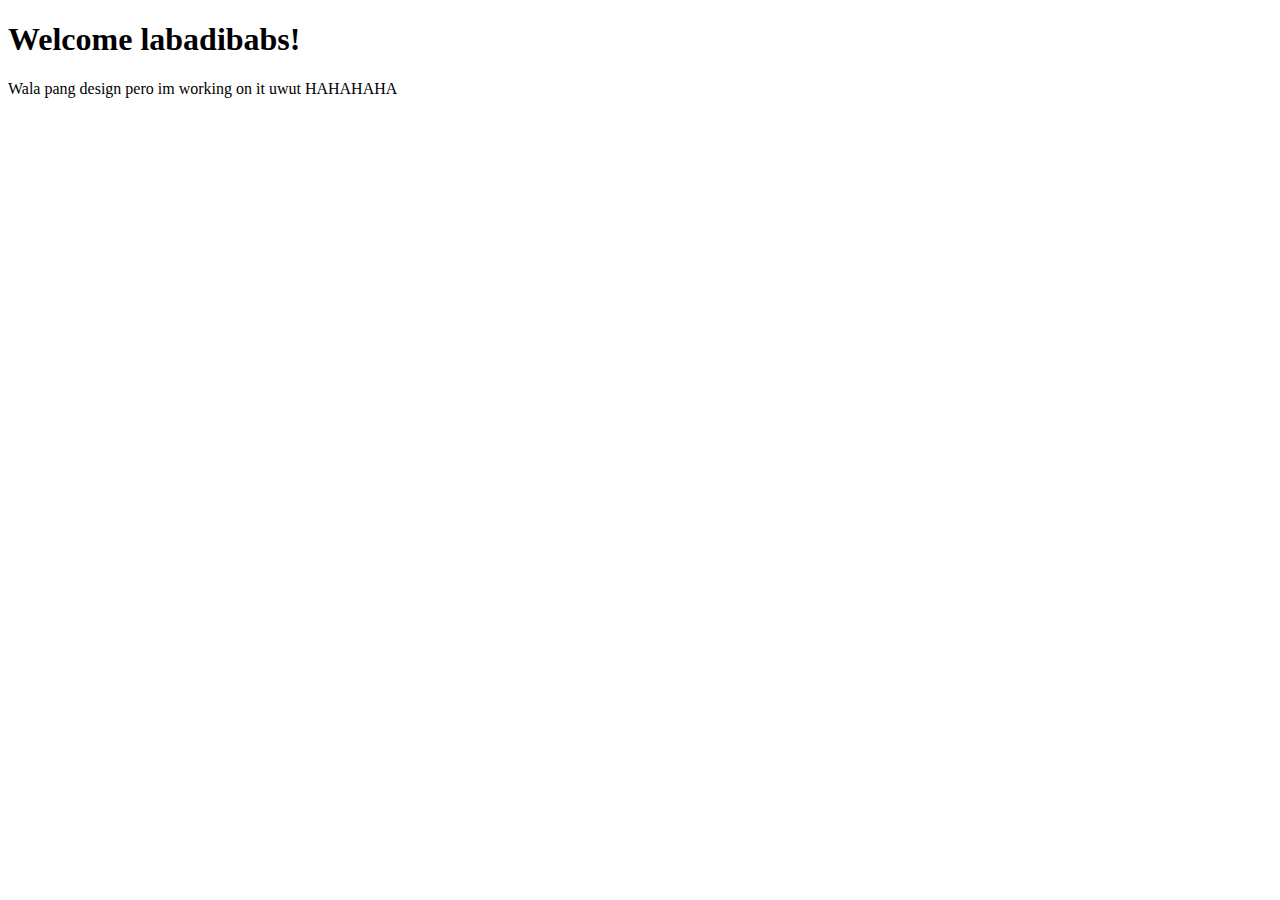
==== home.html @ b1da2cae "Add files via upload" ====
<!DOCTYPE html>
<html>
<head>
    <title>Tite</title>
</head>
<body>
    <h1>Welcome labadibabs!</h1>
    <p>Wala pang design pero im working on it uwut HAHAHAHA</p>

</body>

    
</html>
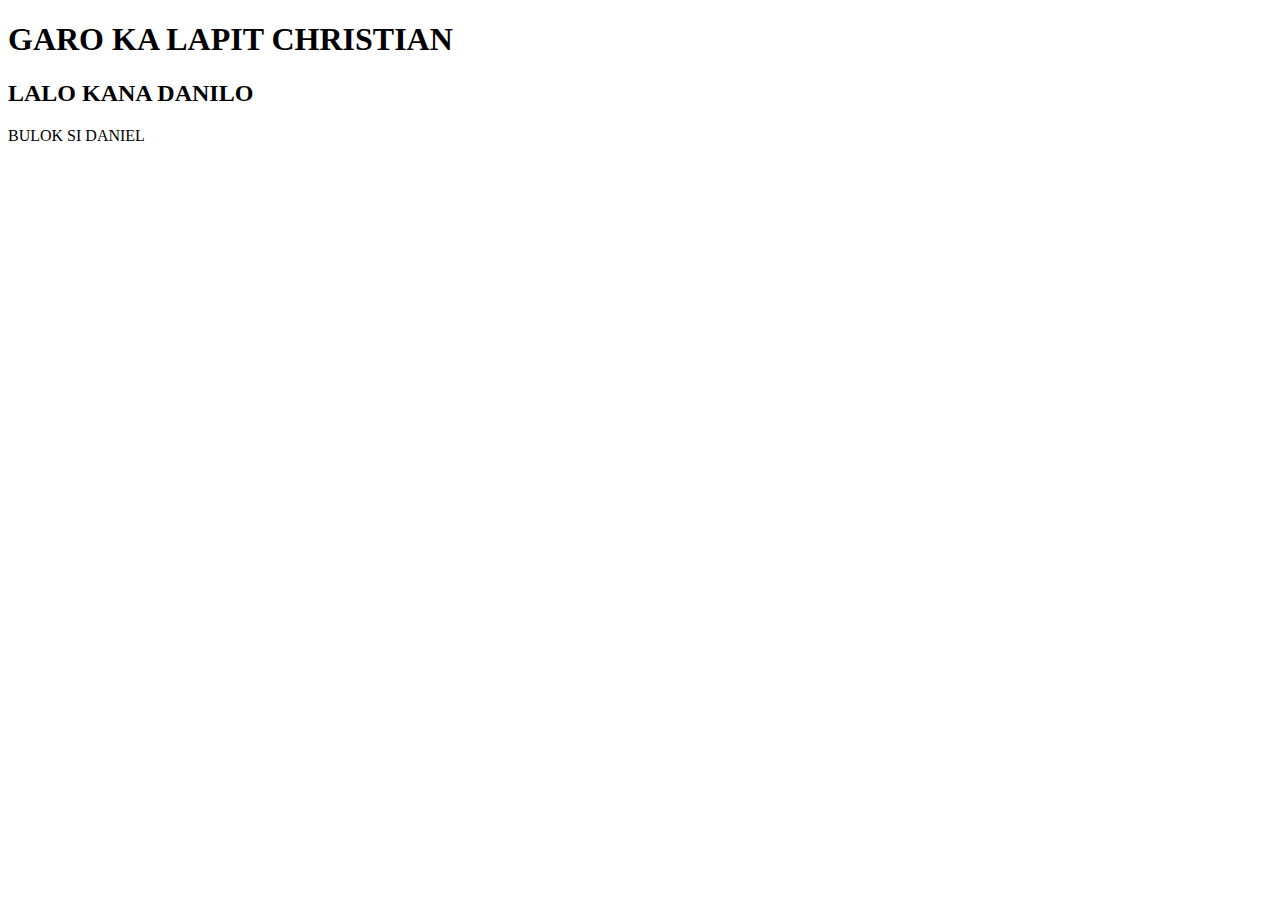
==== commit c65e11be: "Update home.html" ====
--- a/home.html
+++ b/home.html
@@ -1,13 +1,14 @@
 <!DOCTYPE html>
 <html>
 <head>
-    <title>Tite</title>
+    <title>Paano lumaki ang ulo ni Daniel jackson</title>
 </head>
 <body>
-    <h1>Welcome labadibabs!</h1>
-    <p>Wala pang design pero im working on it uwut HAHAHAHA</p>
+    <h1>GARO KA LAPIT CHRISTIAN</h1>
+    <h2>LALO KANA DANILO</h2>
+    <p>BULOK SI DANIEL</p>
 
 </body>
 
     
-</html>+</html>
